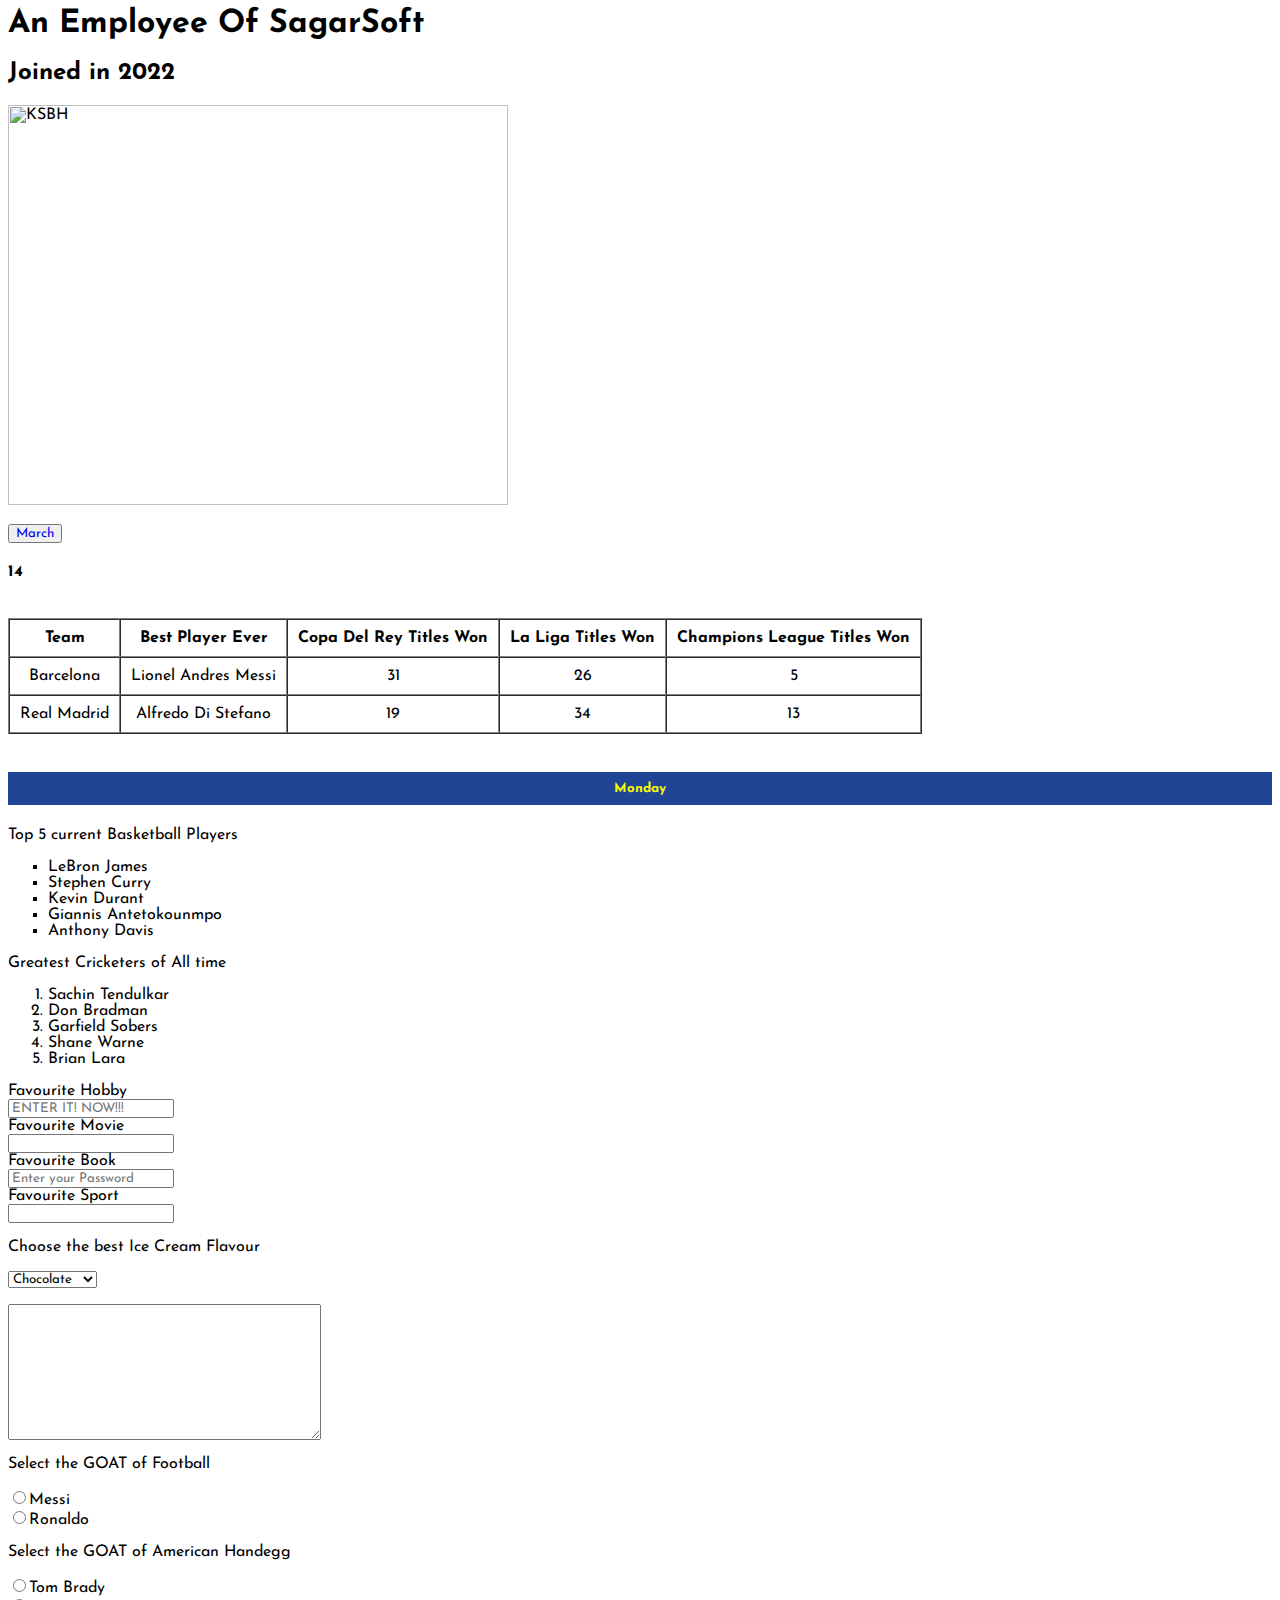
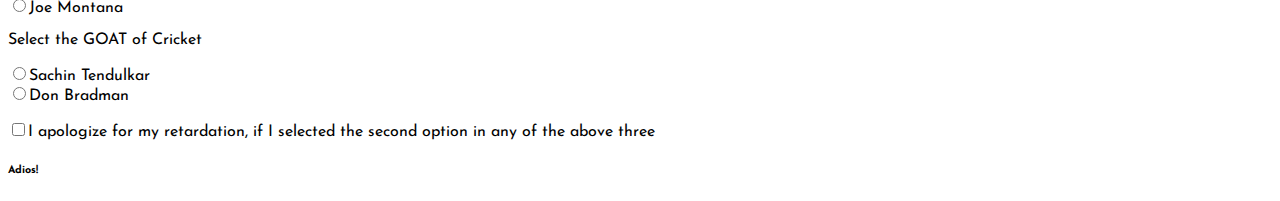
==== 1.html @ 0b296de8 "Add files via upload" ====
<html>
    <head>
        <title>Akash Machra</title>
        <link href="https://fonts.googleapis.com/css2?family=Fredoka:wght@500&family=Josefin+Sans&display=swap" rel="stylesheet">
        <style>
        *{font-family: 'Josefin Sans', sans-serif;}
        </style>
    </head>
    <body>
        <h1 style="text-transform: capitalize;">An employee of SagarSoft</h1>
        <h2>Joined in 2022</h2>
       <!-- <p>This is a nested paragraph</p>-->
       <img src="images/brady.jpeg" width="500" height="400" title="The Goat of American Handegg" alt="KSBH">
        <h3><button><a href="https://www.google.com/" target="_blank" style="text-decoration: none;" title="Privacy lovers, beware!">March</button></a></h3>
        <h4>14</h4>
        <br>
        <table style="text-align:center" border="1" cellspacing="0" cellpadding="10">
            <tr>
                <th>Team</th>
                <th>Best Player Ever</th>
                <th>Copa Del Rey Titles Won</th>
                <th>La Liga Titles Won</th>
                <th>Champions League Titles Won</th>
            </tr>
            <tr>
                <td>Barcelona</td>
                <td>Lionel Andres Messi</td>
                <td>31</td>
                <td>26</td>
                <td>5</td>
            </tr>
            <tr>
                <td>Real Madrid</td>
                <td>Alfredo Di Stefano</td>
                <td>19</td>
                <td>34</td>
                <td>13</td>
            </tr>
        </table>
        <br>
        <h5 style="color:#f7fc00; background-color: #204594; text-align:center; padding: 10.0px">Monday</h5>
        <p>Top 5 current Basketball Players</p>
        <ul type="square">
            <li>LeBron James</li>
            <li>Stephen Curry</li>
            <li>Kevin Durant</li>
            <li>Giannis Antetokounmpo</li>
            <li>Anthony Davis</li>
        </ul>
        <p>Greatest Cricketers of All time</p>
        <ol type="1">
            <li>Sachin Tendulkar</li>
            <li>Don Bradman</li>
            <li>Garfield Sobers</li>
            <li>Shane Warne</li>
            <li>Brian Lara</li>
        </ol>
        <form>
            <label>Favourite Hobby</label><br>
            <input type="text" name="Text" placeholder="ENTER IT! NOW!!!"><br>
            <label>Favourite Movie</label><br>
            <input type="text" name="Text"><br>
            <label>Favourite Book</label><br>
            <input type="password" name="Text" placeholder="Enter your Password"><br>
            <label>Favourite Sport</label><br>
            <input type="text" name="Sport"><br>
        </form>
        <p>Choose the best Ice Cream Flavour</p>
        <select>
            <option>Chocolate</option>
            <option value="vanilla">Mango</option>
            <option value="strawberry">Strawberry</option>
        </select><br><br>

        <textarea cols="40" rows="10"></textarea><br>

        <p>Select the GOAT of Football</p>
        <input type="radio" name="football">Messi<br>
        <input type="radio" name="football">Ronaldo<br>

        <p>Select the GOAT of American Handegg</p>
        <input type="radio" name="american handegg">Tom Brady<br>
        <input type="radio" name="american handegg">Joe Montana<br>

        <p>Select the GOAT of Cricket</p>
        <input type="radio" name="cricket">Sachin Tendulkar<br>
        <input type="radio" name="cricket">Don Bradman<br><br>

        <input type="checkbox" name="Agreement">I apologize for my retardation, if I selected the second option in any of the above three

        <h6>Adios!</h6>
    </body>
</html>
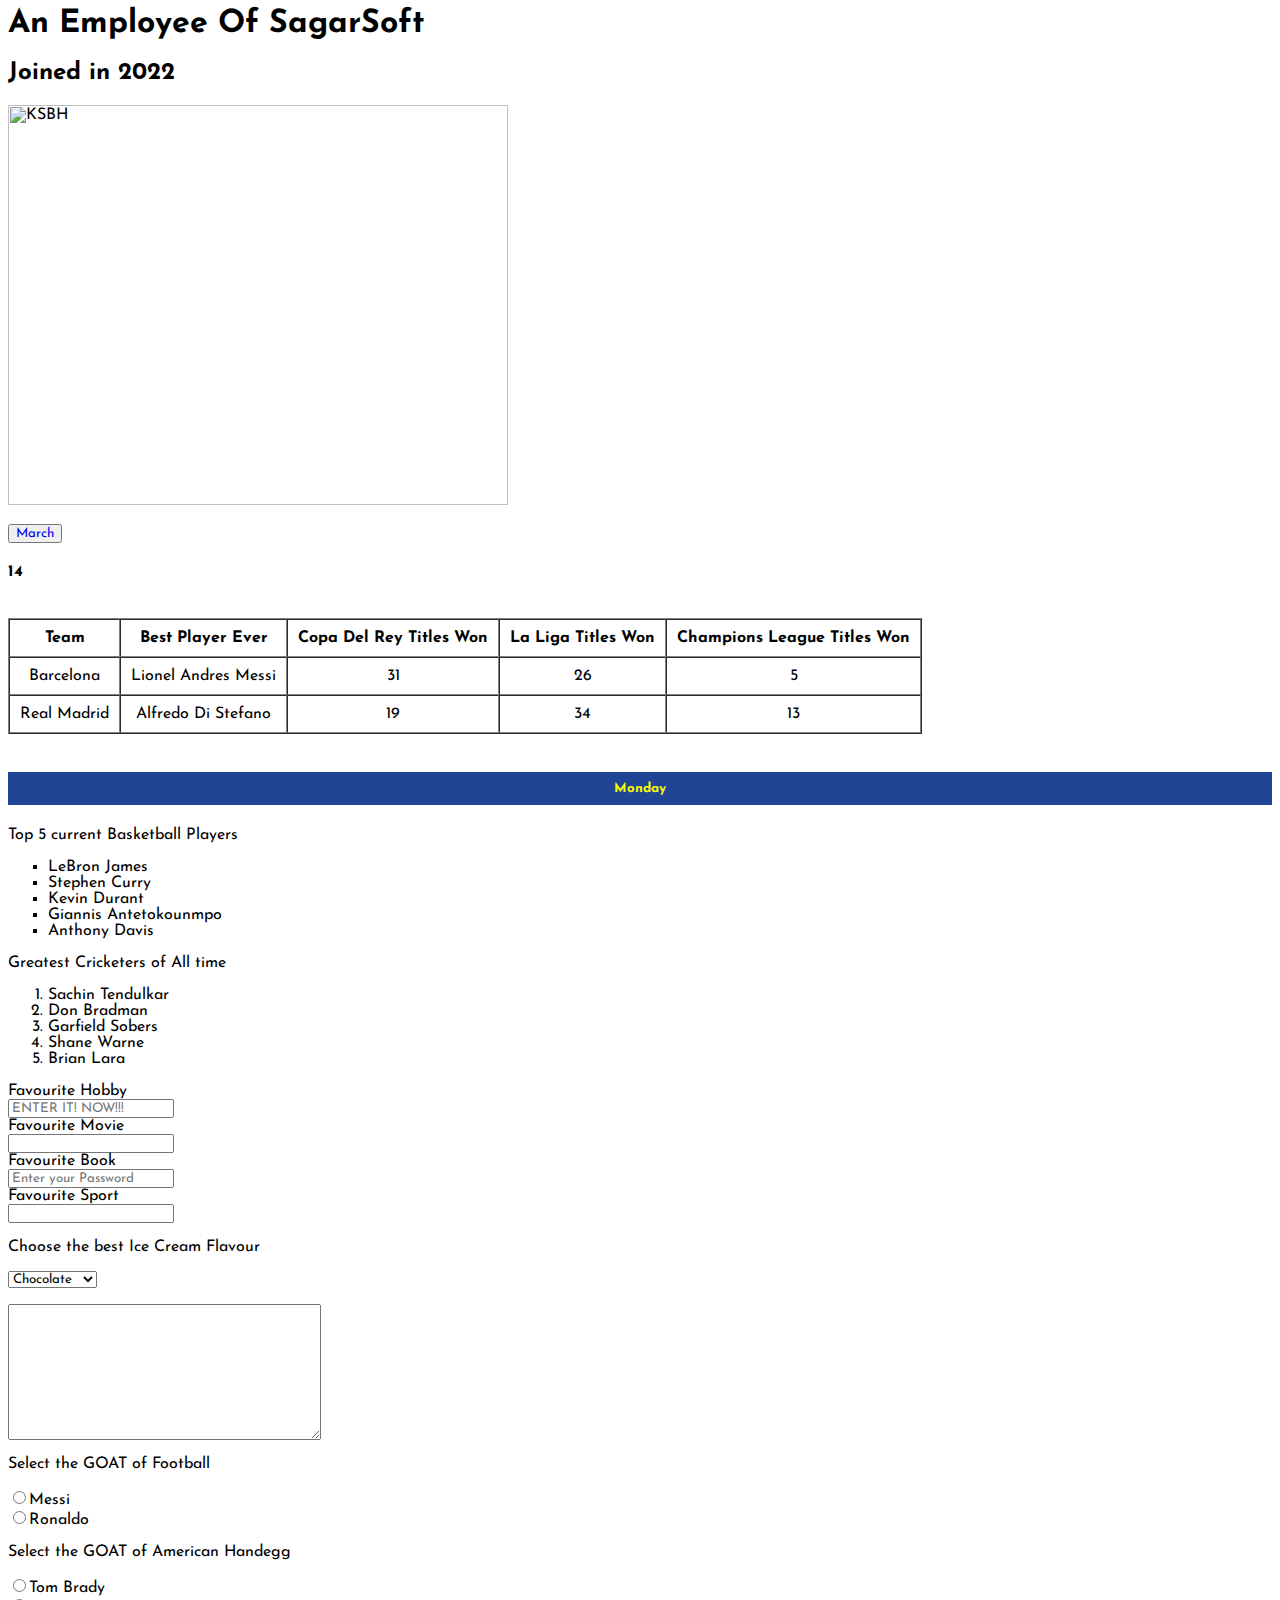
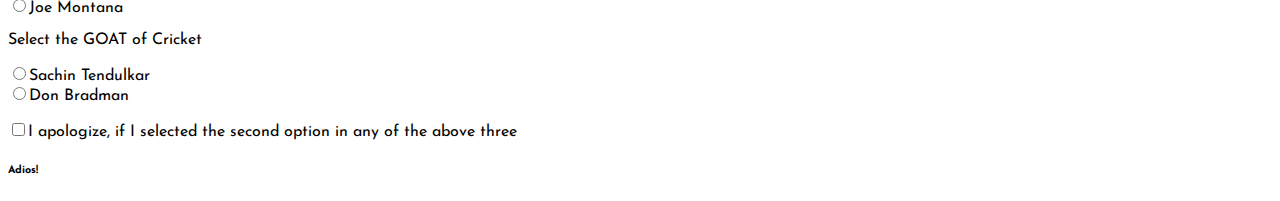
==== commit 071d1a8b: "Update 1.html" ====
--- a/1.html
+++ b/1.html
@@ -86,8 +86,8 @@
         <input type="radio" name="cricket">Sachin Tendulkar<br>
         <input type="radio" name="cricket">Don Bradman<br><br>
 
-        <input type="checkbox" name="Agreement">I apologize for my retardation, if I selected the second option in any of the above three
+        <input type="checkbox" name="Agreement">I apologize, if I selected the second option in any of the above three
 
         <h6>Adios!</h6>
     </body>
-</html>+</html>
